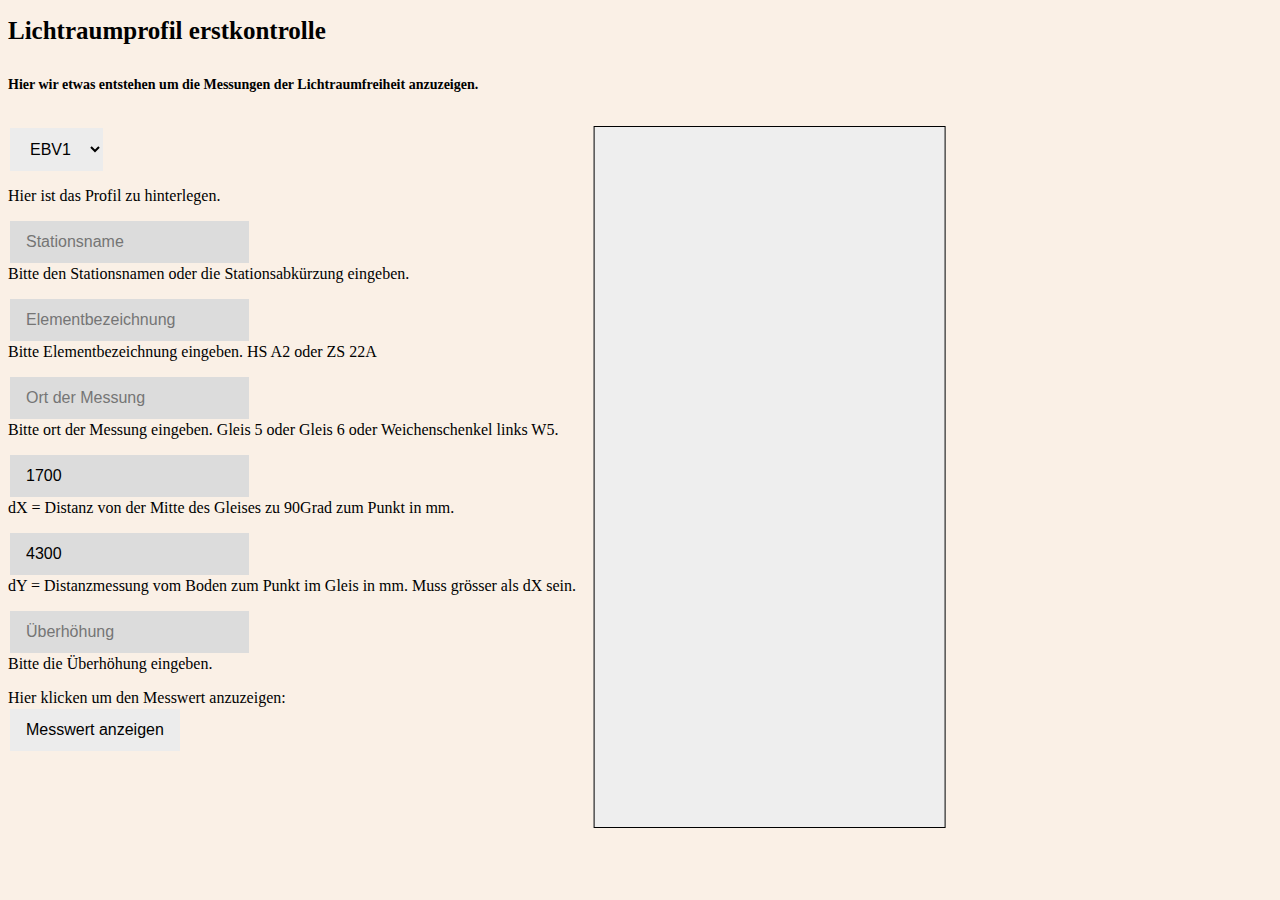
==== LRP.html @ a592f559 "Add files via upload" ====
<!-- 
Erstellt von René Schneider
Datum:08.03.2024
Version: 0.92
 -->

<!DOCTYPE html>
<html lang="de">
<head>
    <meta charset="UTF-8">
    <meta name="viewport" content="width=device-width, initial-scale=1.0">
    <title>LRP</title>
	
	<style>
		/* CSS-Styling für die Seite */
		body {
			background-color: #FAF0E6; 
		}
        canvas {
			background-color: #eee;
            /* position: absolut; */
            /* left: 5%; */
            transform: translateX(5%);
            border: 1px solid black;
		}
		h1 {
			color: black;
			font-size: 25px;
		}
		
		h6 {
			color: black;
			font-size: 14px;
		}
		input {
			background-color: #dcdcdc;
			border: none;
			color: black;
			padding: 12px 16px;
			text-decoration: none;
			display: block;
			font-size: 16px;
			margin: 2px;
		}
		
		button {
			background-color: #ececec;
			border: none;
			color: black;
			padding: 12px 16px;
			text-decoration: none;
			display: block;
			cursor: pointer;
			font-size: 16px;
			margin: 2px;
		}
		
		select {
			background-color: #ececec;
			border: none;
			color: black;
			padding: 12px 16px;
			text-decoration: none;
			display: block;
			cursor: pointer;
			font-size: 16px;
			margin: 2px;
		}
		.containerGUI {
			display: flex;
		}
		.containerGUI > div {
			/* width: 50%; */
		}
		
		
    </style>

</head>
<body>
	<div>
		<!-- Überschrift und Informationen zur Lichtraumfreiheit -->
		<h1>Lichtraumprofil erstkontrolle</h1>
		<h6>
		Hier wir etwas entstehen um die Messungen der Lichtraumfreiheit anzuzeigen.<br>
		</h6>
	</div>	
	<div class="containerGUI">
		<div>	
			<select name="EBV" id="ebvDropdown" onchange="auslesenEBV()">
				<option value="1">EBV1</option>
				<option value="2">EBV2</option>
				<option value="3">EBV3</option>
				<option value="4">EBV4</option>
			</select>
			<!-- <button onclick="auslesenEBV()" class="btn">LRP Profil hinterlegen</button> -->
			<p>Hier ist das Profil zu hinterlegen.</p>

			<!-- Eingabefelder für Station, Element und Koordinaten -->
			<p>
				<input type="text" id="station" placeholder="Stationsname">
				Bitte den Stationsnamen oder die Stationsabkürzung eingeben.
			</p>
			<p>
			<input type="text" id="element" placeholder="Elementbezeichnung">
			Bitte Elementbezeichnung eingeben. HS A2 oder ZS 22A
			</p>
			<p>
			<input type="text" id="ort" placeholder="Ort der Messung">
			Bitte ort der Messung eingeben. Gleis 5 oder Gleis 6 oder Weichenschenkel links W5.
			</p>
			<p>
			<input type="text" id="dxCoord" placeholder="dX-Koordinate" value="1700">
			dX = Distanz von der Mitte des Gleises zu 90Grad zum Punkt in mm.
			</p>
			<p>
			<input type="text" id="dyCoord" placeholder="dY-Koordinate" value="4300">
			dY = Distanzmessung vom Boden zum Punkt im Gleis in mm. Muss grösser als dX sein.
			</p>
			<p>
			<input type="text" id="ueber" placeholder="Überhöhung">
			Bitte die Überhöhung eingeben.
			</p>
			<!-- Button zum Einfügen der Koordinaten -->
			<p>
			Hier klicken um den Messwert anzuzeigen:
			<button onclick="insertMesspunkt();">Messwert anzeigen</button>
			</p>
			<!-- Canvas zum Anzeigen des Lichtraumprofils -->
		</div>
		<div>   
			<canvas id="Profil" width="350" height="700"></canvas>
		</div>
	</div>
	<div>
		<ul id="koordinaten-liste"></ul>
		 </p>
		</p>
		<!-- Liste zur Anzeige der eingefügten Koordinaten -->
		<p> 
		<ul id="eintraege"></ul>
		</p>
	</div>


    <script>
		//console.log(`${faktor}`);
		
	//offene Funktionen
		//Funktion Schreiben der Daten in eine CSV	
		
	
        const canvas = document.getElementById("Profil");
        const ctx = canvas.getContext("2d");
		const canvasWidth = parseInt(canvas.getAttribute("width"));
		const canvasHeight = parseInt(canvas.getAttribute("height"));
		
		// Korrektur für den 0 Punkt
		const corrWidth = 0;
		const corrHeight = canvasHeight;
		
		// Faktor zur Massstabumrechung
		const faktor = 8;
		
						
		// koordianten für das Lichtraumprofil EBV1
		const koordinatenArrayEBV1 = [
		{ name: "0", y: 	4570, x:	0 },
		{ name: "A", y: 	4570, x:	1014 },
		{ name: "B", y: 	3920, x:	1647 },
		{ name: "C", y: 	3370, x:	1901 },
		{ name: "D", y: 	3370, x:	1901 },
		{ name: "EI", y: 	3040, x:	1901 },
		{ name: "FI", y: 	3040, x:	2101 },
		{ name: "KI", y: 	1300, x:	2101 },
		{ name: "LI", y: 	800, x:		1895 },
		{ name: "MI", y: 	560, x:		1890 },
		{ name: "NI", y: 	560, x:		1690 },
		{ name: "OI", y: 	360, x:		1683 },
		{ name: "PI", y: 	360, x:		1578 },
		{ name: "QI", y: 	90, x:		1308 },
		{ name: "RI", y: 	60, x:		1233 },
		{ name: "SI", y: 	40, x:		993 },
		];
		
		const koordinatenArrayEBV2 = [
		{ name: "0", y: 	4670, x:	0 },
		{ name: "A", y: 	4670, x:	1020 },
		{ name: "B", y: 	4150, x:	1660 },
		{ name: "C", y: 	3740, x:	1832 },
		{ name: "D", y: 	3370, x:	1901 },
		{ name: "EI", y: 	3040, x:	1901 },
		{ name: "FI", y: 	3040, x:	2101 },
		{ name: "KI", y: 	1300, x:	2101 },
		{ name: "LI", y: 	800, x:		1895 },
		{ name: "MI", y: 	560, x:		1890 },
		{ name: "NI", y: 	560, x:		1690 },
		{ name: "OI", y: 	360, x:		1683 },
		{ name: "PI", y: 	360, x:		1578 },
		{ name: "QI", y: 	90, x:		1308 },
		{ name: "RI", y: 	60, x:		1233 },
		{ name: "SI", y: 	40, x:		993 },
		];
		
		const koordinatenArrayEBV3 = [
		{ name: "0", y: 	4670, x:	0 },
		{ name: "A", y: 	4670, x:	1020 },
		{ name: "B", y: 	4450, x:	1648 },
		{ name: "C", y: 	4250, x:	1746 },
		{ name: "D", y: 	3370, x:	1901 },
		{ name: "EI", y: 	3040, x:	1901 },
		{ name: "FI", y: 	3040, x:	2101 },
		{ name: "KI", y: 	1300, x:	2101 },
		{ name: "LI", y: 	800, x:		1895 },
		{ name: "MI", y: 	560, x:		1890 },
		{ name: "NI", y: 	560, x:		1690 },
		{ name: "OI", y: 	360, x:		1683 },
		{ name: "PI", y: 	360, x:		1578 },
		{ name: "QI", y: 	90, x:		1308 },
		{ name: "RI", y: 	60, x:		1233 },
		{ name: "SI", y: 	40, x:		993 },
		];
		
		const koordinatenArrayEBV4 = [
		{ name: "0", y: 	4840, x:	0 },
		{ name: "A", y: 	4840, x:	1774 },
		{ name: "B", y: 	4740, x:	1874 },
		{ name: "C", y: 	4740, x:	1874 },
		{ name: "D", y: 	3590, x:	1913 },
		{ name: "EI", y: 	3040, x:	1913 },
		{ name: "FI", y: 	3040, x:	2113 },
		{ name: "KI", y: 	1300, x:	2113 },
		{ name: "LI", y: 	800, x:		1895 },
		{ name: "MI", y: 	560, x:		1890 },
		{ name: "NI", y: 	560, x:		1690 },
		{ name: "OI", y: 	360, x:		1683 },
		{ name: "PI", y: 	360, x:		1578 },
		{ name: "QI", y: 	90, x:		1308 },
		{ name: "RI", y: 	60, x:		1233 },
		{ name: "SI", y: 	40, x:		993 },
		];
		
				
//Funktionen
		
// Funktion zum Umrechnen der Koordinate von dx auf die x-Achse
function changeKoordinate_dx() {
  // Wert von dx aus dem entsprechenden Eingabefeld auslesen und in einen Integer umwandeln
  let dx = parseInt(document.getElementById("dxCoord").value);
  
  // Wert von dx als Koordinate auf der x-Achse zurückgeben
  return dx;
}

// Funktion zum Umrechnen der Koordinate von dx und dy auf die x- und y-Achse
function changeKoordinate_dy() {
  // Werte von dx und dy aus den entsprechenden Eingabefeldern auslesen und in Integer umwandeln
  let dx = parseInt(document.getElementById("dxCoord").value);
  let dy = parseInt(document.getElementById("dyCoord").value);
  
  // Überprüfen, ob dy grösser als dx ist
  if (dy < dx) {
    // Wenn dy kleiner als dx ist, eine Meldung anzeigen und NaN (Not-a-Number) zurückgeben
    alert("dy muss grösser als dx sein.");
    return NaN;
  } else {
    // Wenn dy grösser oder gleich dx ist, die Koordinate für y berechnen
    let y = parseInt(Math.sqrt((dy * dy) - (dx * dx)));
    
    // Koordinate für y zurückgeben
    return y;
  }
}
	

// Funktion zur Abrufung des aktuellen Datums und der aktuellen Uhrzeit
function getCurrentDateTime() {
  // Aktuelles Datum und Uhrzeit abrufen
  const currentDate = new Date();
  
  // Jahr, Monat, Tag, Stunden, Minuten und Sekunden extrahieren und formatieren
  const year = currentDate.getFullYear();
  const month = (currentDate.getMonth() + 1).toString().padStart(2, '0');
  const day = currentDate.getDate().toString().padStart(2, '0');
  const hours = currentDate.getHours().toString().padStart(2, '0');
  const minutes = currentDate.getMinutes().toString().padStart(2, '0');
  const seconds = currentDate.getSeconds().toString().padStart(2, '0');

  // Formatierung des Datums und der Uhrzeit
  const formattedDateTime = `${year}${month}${day}_${hours}${minutes}${seconds}`;

  // Formatierter Datums- und Uhrzeitwert zurückgeben
  return formattedDateTime;
}


// Funktion zum Zeichnen von Linien im Canvas
function drawLine(x1, y1, x2, y2, farbe, px) {
  // Koordinaten umrechnen
  x1 = x1 + corrWidth;
  y1 = -y1 + corrHeight;
  x2 = x2 + corrWidth;
  y2 = -y2 + corrHeight;

  // Linie im Canvas zeichnen
  ctx.beginPath();
  ctx.moveTo(x1, y1);
  ctx.lineTo(x2, y2);
  ctx.strokeStyle = farbe; // Farbe der Linie
  ctx.lineWidth = px; // Breite der Linie
  ctx.stroke();
}

// Funktion zum Löschen aller Inhalte im Canvas
function clearCanvas() {
  ctx.clearRect(0, 0, canvasWidth, canvasHeight);
}

	
// Funktion zur Überprüfung der Lage des Messpunktes
function kontrolleMesspunkt(selectEBV) {
  // Das EBV-Array basierend auf dem ausgewählten Wert auslesen
  let koorArray = auslesenEBVarray(selectEBV);

  // Standardfarbe für den Messpunkt festlegen
  let farbe = "red";

  // Status für die Lage des Messpunktes festlegen
  let status = false;

  // Koordinaten für dx und dy umrechnen
  let x = changeKoordinate_dx();
  let y = changeKoordinate_dy();

  // Schleife zum Durchlaufen der Koordinaten im EBV-Array
  for (let i = 1; i < koorArray.length; i++) {
    let j = i - 1;

    // Koordinaten für die aktuelle Linie aus dem EBV-Array extrahieren
    let x1 = koorArray[i].x;
    let y1 = koorArray[i].y;
    let x2 = koorArray[j].x;
    let y2 = koorArray[j].y;

    // Überprüfen, ob der Punkt oberhalb oder unterhalb der Linie liegt
    if (((x <= x1) && (x >= x2))) {
      if (istOberhalb(x, y, x1, y1, x2, y2)) {
        status = true;
      }
    } else if ((x >= x1) && (x <= x2)) {
      if (!istOberhalb(x, y, x1, y1, x2, y2)) {
        status = true;
      }
    }
  }

  // Farbe basierend auf dem Status des Messpunktes festlegen
  if (status) {
    farbe = "green";
  }

  return farbe;
}
	

// Funktion zum Überprüfen, ob ein Punkt oberhalb einer Linie liegt
function istOberhalb(x_p, y_p, x_a, y_a, x_b, y_b) {
  // Berechnung der Steigung der Linie
  let m = (y_b - y_a) / (x_b - x_a);
  
  // Berechnung des y-Achsenabschnitts der Linie
  let b = y_a - m * x_a;
  
  // Berechnung der y-Koordinate des Punktes auf der Linie
  let y_on_line = m * x_p + b;

  // Überprüfung, ob die y-Koordinate des Punktes oberhalb der Linie liegt
  return y_p > y_on_line;
}


// Funktion zum Einfügen der gemessenen Punkte
function insertMesspunkt() {
  // Auslesen der Eingaben aus den Eingabefeldern
  var lrp = parseInt(document.getElementById("ebvDropdown").value);
  var name = String(document.getElementById("station").value);
  var element = String(document.getElementById("element").value);
  var ort = String(document.getElementById("ort").value);
  var dx = parseInt(document.getElementById("dxCoord").value);
  var dy = parseInt(document.getElementById("dyCoord").value);
  var ue = parseInt(document.getElementById("ueber").value);
  selectEBV = parseInt(document.getElementById("ebvDropdown").value);

  // Umrechnen der Koordinate für dx
  x = changeKoordinate_dx();

  // Umrechnen der Koordinate für dy
  h = changeKoordinate_dy();

  // Ausschluss falscher Eingaben von Buchstaben oder falschen Messwerten
  if ((x / faktor) > canvasWidth) {
    alert("Messwert dX liegt ausserhalb der Anzeige");
  } else if ((h / faktor) > canvasHeight) {
    alert("Messwert dY liegt ausserhalb der Anzeige");
  } else if (!isInt(h) || !isInt(x)) {
    alert("Messpunkte nicht korrekt eingegeben");
  } else {
    // Festlegen der Farbe für den Messpunkt
    farbe = kontrolleMesspunkt(selectEBV);

    // Koordinaten im Session Storage speichern
    sessionStorageCoordiante(lrp, name, element, ort, dx, dy, ue, h, farbe);

    // Umrechnen der Koordinaten für die Canvas-Anzeige mit dem Faktor
    x = x / faktor;
    y = h / faktor;

    // Punkt auf der Canvas-Leinwand zeichnen
    ctx.beginPath();
    ctx.arc(x + corrWidth, -y + corrHeight, 5, 0, Math.PI * 2);
    ctx.fillStyle = farbe;
    ctx.fill();
  }
}

// Funktion zur Überprüfung, ob eine Zahl eine Ganzzahl (Integer) ist
function isInt(value) {
  // Überprüfen, ob der Wert keine Zahl ist oder ob der Wert eine Zahl mit Nachkommastellen ist
  // Die parseFloat-Funktion wird verwendet, um den Wert in eine Dezimalzahl umzuwandeln
  // Die (x | 0) === x-Bedingung überprüft, ob der Wert nach dem Umwandeln in eine Ganzzahl gleich dem ursprünglichen Wert ist
  return !isNaN(value) && (function(x) { return (x | 0) === x; })(parseFloat(value));
}		


// Funktion zum Schreiben der Koordinaten in den Session Storage des Browsers
function sessionStorageCoordiante(lrp, name, element, ort, dx, dy, ue, h, pass) {
  // Array der Messpunkte aus dem Session Storage abrufen
  var messpunkteArray = abfrageMesspunkte();
  
  // Aktuelles Datum und Uhrzeit im formatierten Format abrufen
  var formattedDateTime = getCurrentDateTime();
  
  // Eindeutigen Schlüssel für den Messpunkt erstellen
  var key = `Messpunkt_${formattedDateTime}:`;
  
  // Wert für den Messpunkt erstellen, der alle relevanten Informationen enthält
  var value = `${key} EBV${lrp} Station: ${name}, Element: ${element}, Ort: ${ort}, dx: ${dx}, dy: ${dy}, Überhöhung: ${ue}, Höhe: ${h}, Status: ${pass}`;
  
  // Messpunkt im Session Storage unter dem Schlüssel speichern
  sessionStorage.setItem(key, JSON.stringify(value));
  
  // Den Schlüssel zum Array der Messpunkte hinzufügen
  messpunkteArray.push(key);
  
  // Aktualisiertes Array der Messpunkte im Session Storage speichern
  sessionStorage.setItem('messpunkteArray', JSON.stringify(messpunkteArray));
  
  // Die im Session Storage gespeicherten Koordinaten anzeigen
  auslesenSessionStorage();
}

// Funktion zum Auslesen und Anzeigen der im Session Storage eingefügten Koordinaten
function auslesenSessionStorage() {
  // Messpunkte-Array aus dem Session Storage abrufen
  var messpunkteArray = abfrageMesspunkte();

  // Einträge in der Liste löschen
  löschenMesspunkte();

  // Schleife zum Durchlaufen der Messpunkte im Array
  for (var i = 0; i < messpunkteArray.length; i++) {
    // Schlüssel des aktuellen Messpunkts abrufen
    var key = messpunkteArray[i];

    // Wert des aktuellen Messpunkts aus dem Session Storage abrufen und in ein JavaScript-Objekt umwandeln
    var value = JSON.parse(sessionStorage[key]);

    // Den aktuellen Messpunkt in die Liste eintragen
    insGUIschreiben(key, value);
  }
}

	
// Funktion zum Löschen der Einträge in der Liste
function löschenMesspunkte() {
  // Die Liste der Einträge aus dem HTML-Dokument abrufen
  var eintraege = document.getElementById('eintraege');

  // Den Textinhalt der Liste leeren, um alle Einträge zu entfernen
  eintraege.textContent = "";
}
	
// Funktion zum Eintragen der eingefügten Koordinaten in die Liste
function insGUIschreiben(key, value) {
  // Die Liste der Einträge aus dem HTML-Dokument abrufen
  var eintraege = document.getElementById('eintraege');

  // Ein neues Listenelement erstellen
  var eintrag = document.createElement('li');

  // Dem Listenelement eine ID zuweisen, basierend auf dem übergebenen Schlüssel
  eintrag.setAttribute('id', key);

  // Den Textinhalt des Listenelements auf den übergebenen Wert setzen
  eintrag.textContent = value;

  // Das Listenelement der Liste hinzufügen
  eintraege.appendChild(eintrag);
}


// Funktion zum Abrufen der eingefügten Koordinatenpunkte aus dem Session Storage
function abfrageMesspunkte() {
  // Versuchen, das Array der Messpunkte aus dem Session Storage abzurufen
  var messpunkteArray = sessionStorage.getItem('messpunkteArray');

  // Überprüfen, ob das Array bereits im Session Storage vorhanden ist
  if (!messpunkteArray) {
    // Wenn das Array nicht vorhanden ist, ein leeres Array erstellen und im Session Storage speichern
    messpunkteArray = [];
    sessionStorage.setItem('messpunkteArray', JSON.stringify(messpunkteArray));
  } else {
    // Wenn das Array vorhanden ist, das JSON-String-Format in ein JavaScript-Array umwandeln
    messpunkteArray = JSON.parse(messpunkteArray);
  }

  // Das Array der Messpunkte zurückgeben
  return messpunkteArray;
}
	

// Funktion zum Neuzeichnen des Lichtraumprofils
function zeichneKoordianten(koorArray, farbe) {
  // Canvas-Leinwand löschen, um das Lichtraumprofil zu aktualisieren
  clearCanvas();
  
  // Schleife zum Durchlaufen der Koordinaten im koorArray
  for (let i = 1; i < koorArray.length; i++) {
    // Index des vorherigen Elements berechnen
    let j = i - 1;
    
    // Koordinaten für die aktuelle Linie aus dem koorArray extrahieren
    let x1 = koorArray[i].x;
    let y1 = koorArray[i].y;
    let x2 = koorArray[j].x;
    let y2 = koorArray[j].y;
    
    // Umrechnen des Darstellungsfaktors für die Koordinaten
    x1 = x1 / faktor;
    y1 = y1 / faktor;
    x2 = x2 / faktor;
    y2 = y2 / faktor;
    
    // Linie zwischen den Koordinaten mit der angegebenen Farbe und einer Linienstärke von 2 zeichnen
    drawLine(x1, y1, x2, y2, farbe, 2);
  }
}
	

// Funktion zum Zeichnen des Koordinatennetzes
function zeichneNetz(x, y, farbe, px) {
  // Schleife für horizontale Linien
  for (let i = 0; i < y; i = i + 500) {
    // Koordinaten für die Linie festlegen
    let x1 = 0;
    let y1 = i;
    let x2 = x;
    let y2 = i;
    
    // Umrechnen des Darstellungsfaktors
    x1 = x1 / faktor;
    y1 = y1 / faktor;
    x2 = x2 / faktor;
    y2 = y2 / faktor;
    
    // Linie zeichnen
    drawLine(x1, y1, x2, y2, farbe, px);
  }
  
  // Schleife für vertikale Linien
  for (let i = 0; i < x; i = i + 500) {
    // Koordinaten für die Linie festlegen
    let x1 = i;
    let y1 = 0;
    let x2 = i;
    let y2 = y;
    
    // Umrechnen des Darstellungsfaktors
    x1 = x1 / faktor;
    y1 = y1 / faktor;
    x2 = x2 / faktor;
    y2 = y2 / faktor;
    
    // Linie zeichnen
    drawLine(x1, y1, x2, y2, farbe, px);
  }
}

// Funktion zum Auslesen des EBV-Profils
function auslesenEBV() {
  // Den ausgewählten Wert aus dem Dropdown-Element mit der ID "ebvDropdown" auslesen
  selectEBV = parseInt(document.getElementById("ebvDropdown").value);

  // Das entsprechende EBV-Array basierend auf dem ausgewählten Wert auslesen
  koorArray = auslesenEBVarray(selectEBV);

  // Die Farbe basierend auf dem ausgewählten Wert auslesen
  farbe = auslesenEBVfarbe(selectEBV);

  // Die Koordinaten mit der entsprechenden Farbe zeichnen
  zeichneKoordianten(koorArray, farbe);

  // Ein Netz mit den angegebenen Werten zeichnen
  zeichneNetz(3500, 6000, "grey", 1);
}

// Funktion EBV Array auswählen
function auslesenEBVarray(selectEBV) {
  // Den ausgewählten Wert aus dem Dropdown-Element mit der ID "ebvDropdown" auslesen
   

  // Den ausgewählten Wert überprüfen und entsprechendes Array zurückgeben
  switch (selectEBV) {
    case 0:
      // Wenn kein EBV Profil ausgewählt wurde, eine Meldung anzeigen
      alert("Kein EBV Profil ausgewählt.");
      break;

    case 1:
      // Wenn der Wert 1 ist, das Array `koordinatenArrayEBV1` zurückgeben
      return koorArray = koordinatenArrayEBV1;

    case 2:
      // Wenn der Wert 2 ist, das Array `koordinatenArrayEBV2` zurückgeben
      return koorArray = koordinatenArrayEBV2;

    case 3:
      // Wenn der Wert 3 ist, das Array `koordinatenArrayEBV3` zurückgeben
      return koorArray = koordinatenArrayEBV3;

    case 4:
      // Wenn der Wert 4 ist, das Array `koordinatenArrayEBV4` zurückgeben
      return koorArray = koordinatenArrayEBV4;
  }
}
		

		
// Funktion EBV Farbe auswählen
function auslesenEBVfarbe(selectEBV) {
  // Den ausgewählten Wert aus dem Dropdown-Element mit der ID "ebvDropdown" auslesen
 

  // Den ausgewählten Wert überprüfen und entsprechende Farbe zurückgeben
  switch (selectEBV) {
    case 0:
      // Wenn kein EBV Profil ausgewählt wurde, eine Meldung anzeigen
      alert("Kein EBV Profil ausgewählt.");
      break;

    case 1:
      // Wenn der Wert 1 ist, die Farbe "blue" zurückgeben
      return farbe = "blue";

    case 2:
      // Wenn der Wert 2 ist, die Farbe "green" zurückgeben
      return farbe = "green";

    case 3:
      // Wenn der Wert 3 ist, die Farbe "red" zurückgeben
      return farbe = "red";

    case 4:
      // Wenn der Wert 4 ist, die Farbe "black" zurückgeben
      return farbe = "black";
  }
}
 
		/* // Funktion erstellen einer Liste mit den Koordianten aus einem Array des LRP 
		function displayKoordinaten(koord) {
			for (let i = 0; i < (koord.length); i++) {		
				const li = document.createElement("li");
				li.textContent = `Name: ${koord[i].name}, X: ${koord[i].x}, Y: ${koord[i].y}`;
				document.getElementById("koordinaten-liste").appendChild(li);
			}
		} */
		
		
    </script>
	
</body>
</html>
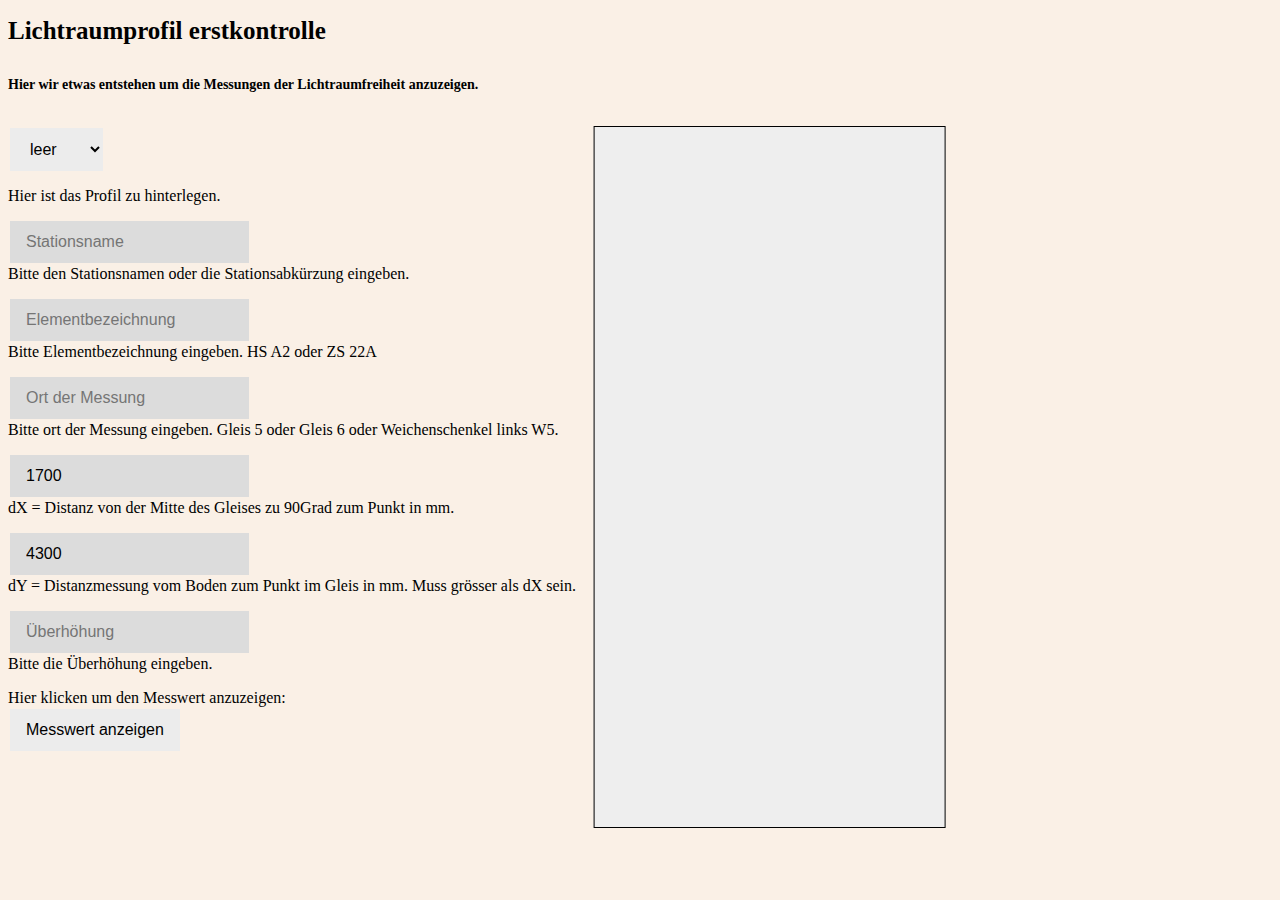
==== commit 64af5920: "Anpassung select Dropdown" ====
--- a/LRP.html
+++ b/LRP.html
@@ -1,7 +1,7 @@
 <!-- 
 Erstellt von René Schneider
-Datum:08.03.2024
-Version: 0.92
+Datum:14.03.2024
+Version: 0.93
  -->
 
 <!DOCTYPE html>
@@ -14,10 +14,10 @@
 	<style>
 		/* CSS-Styling für die Seite */
 		body {
-			background-color: #FAF0E6; 
+			background-color: rgb(250, 240, 230); 
 		}
         canvas {
-			background-color: #eee;
+			background-color: rgb(238, 238, 238);
             /* position: absolut; */
             /* left: 5%; */
             transform: translateX(5%);
@@ -33,7 +33,7 @@
 			font-size: 14px;
 		}
 		input {
-			background-color: #dcdcdc;
+			background-color: rgb(220, 220, 220);
 			border: none;
 			color: black;
 			padding: 12px 16px;
@@ -44,7 +44,7 @@
 		}
 		
 		button {
-			background-color: #ececec;
+			background-color: rgb(236, 236, 236);
 			border: none;
 			color: black;
 			padding: 12px 16px;
@@ -69,9 +69,6 @@
 		.containerGUI {
 			display: flex;
 		}
-		.containerGUI > div {
-			/* width: 50%; */
-		}
 		
 		
     </style>
@@ -88,6 +85,7 @@
 	<div class="containerGUI">
 		<div>	
 			<select name="EBV" id="ebvDropdown" onchange="auslesenEBV()">
+        <option value="0">leer</option>
 				<option value="1">EBV1</option>
 				<option value="2">EBV2</option>
 				<option value="3">EBV3</option>
@@ -157,7 +155,7 @@
 		
 		// Korrektur für den 0 Punkt
 		const corrWidth = 0;
-		const corrHeight = canvasHeight;
+		const corrHeight = -10 + canvasHeight;
 		
 		// Faktor zur Massstabumrechung
 		const faktor = 8;
@@ -181,6 +179,7 @@
 		{ name: "QI", y: 	90, x:		1308 },
 		{ name: "RI", y: 	60, x:		1233 },
 		{ name: "SI", y: 	40, x:		993 },
+    { name: "SOK", y: 	0, x:		0 },
 		];
 		
 		const koordinatenArrayEBV2 = [
@@ -200,6 +199,7 @@
 		{ name: "QI", y: 	90, x:		1308 },
 		{ name: "RI", y: 	60, x:		1233 },
 		{ name: "SI", y: 	40, x:		993 },
+    { name: "SOK", y: 	0, x:		0 },
 		];
 		
 		const koordinatenArrayEBV3 = [
@@ -219,6 +219,7 @@
 		{ name: "QI", y: 	90, x:		1308 },
 		{ name: "RI", y: 	60, x:		1233 },
 		{ name: "SI", y: 	40, x:		993 },
+    { name: "SOK", y: 	0, x:		0 },
 		];
 		
 		const koordinatenArrayEBV4 = [
@@ -238,6 +239,7 @@
 		{ name: "QI", y: 	90, x:		1308 },
 		{ name: "RI", y: 	60, x:		1233 },
 		{ name: "SI", y: 	40, x:		993 },
+    { name: "SOK", y: 	0, x:		0 },
 		];
 		
 				
@@ -271,6 +273,19 @@
     return y;
   }
 }
+/* 
+//Funktion zum Einrechnen der Überhöhung
+function ueberhoehung_x (ue, x, y) {
+  x1 = x*(Math.cos(ue))-y*(Math.sin(ue));
+  
+  return x1;
+}
+
+function ueberhoehung_y (ue, x, y) {
+  y1 = x*(Math.sin(ue))-y*(Math.cos(ue));
+  
+  return y1;
+} */
 	
 
 // Funktion zur Abrufung des aktuellen Datums und der aktuellen Uhrzeit
@@ -623,7 +638,6 @@
   switch (selectEBV) {
     case 0:
       // Wenn kein EBV Profil ausgewählt wurde, eine Meldung anzeigen
-      alert("Kein EBV Profil ausgewählt.");
       break;
 
     case 1:
@@ -656,7 +670,7 @@
     case 0:
       // Wenn kein EBV Profil ausgewählt wurde, eine Meldung anzeigen
       alert("Kein EBV Profil ausgewählt.");
-      break;
+      clearCanvas();
 
     case 1:
       // Wenn der Wert 1 ist, die Farbe "blue" zurückgeben
